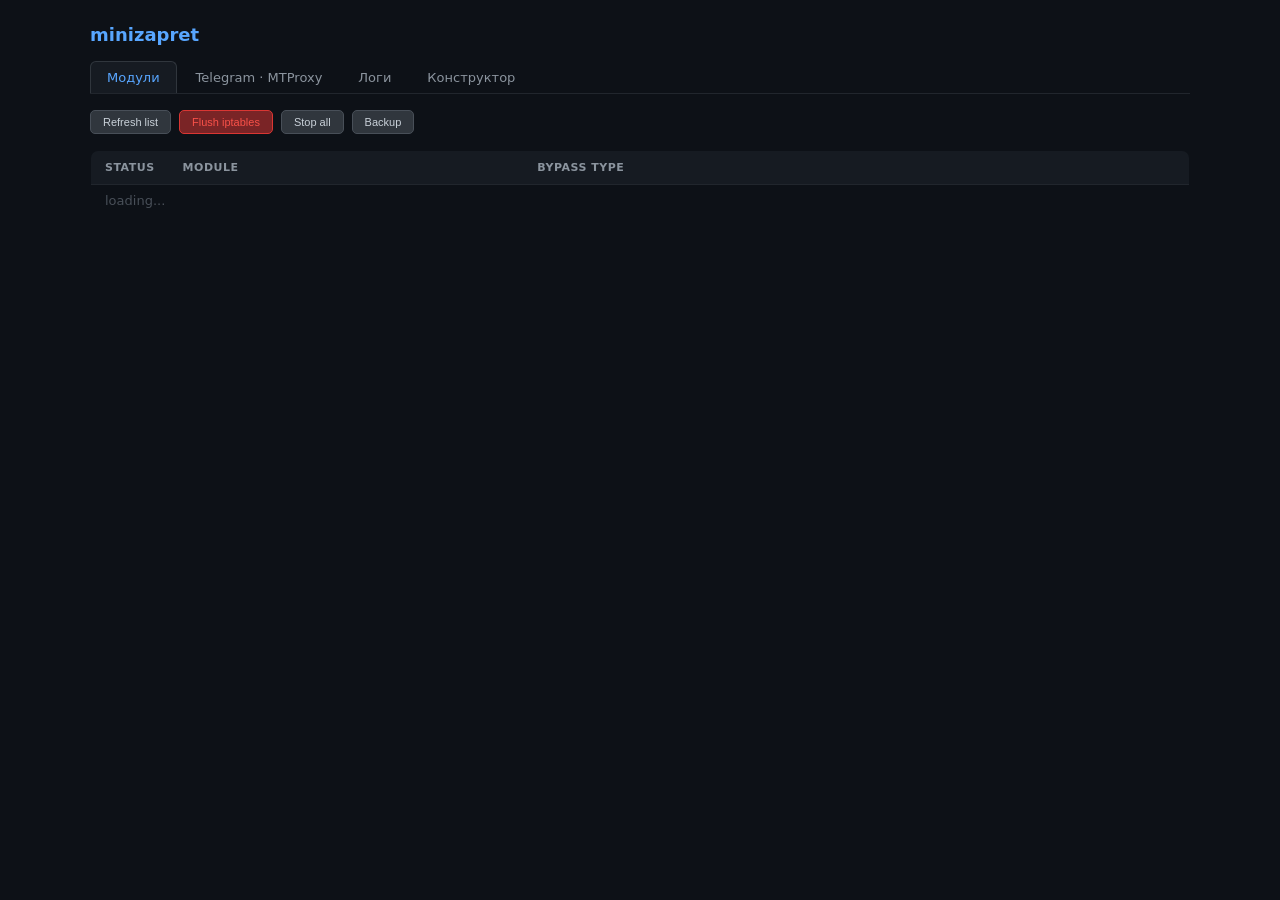
==== webui/static/index.html @ e1f6a691 "Raise-My-Freedom: DNS/TLS bypass с модульной системой Ядро на C, модули — shared-библиотеки .xo, веб" ====
<!DOCTYPE html>
<html lang="ru">
<head>
<meta charset="UTF-8">
<meta name="viewport" content="width=device-width, initial-scale=1.0">
<title>minizapret</title>
<style>
*{margin:0;padding:0;box-sizing:border-box}
body{font-family:'Segoe UI',system-ui,sans-serif;background:#0d1117;color:#c9d1d9;min-height:100vh;display:flex;justify-content:center;padding:24px}
.container{max-width:1100px;width:100%}
h1{font-size:18px;font-weight:600;margin-bottom:16px;color:#58a6ff}
.tabs{display:flex;gap:2px;border-bottom:1px solid #21262d;margin-bottom:16px}
.tab{padding:8px 16px;font-size:13px;color:#8b949e;cursor:pointer;border:1px solid transparent;border-bottom:none;border-radius:6px 6px 0 0;background:transparent}
.tab:hover{color:#c9d1d9}
.tab.on{color:#58a6ff;background:#161b22;border-color:#30363d}
.tabpage{display:none}.tabpage.on{display:block}
table{width:100%;border-collapse:collapse;margin-bottom:16px;border:1px solid #21262d;border-radius:8px;overflow:hidden}
th{text-align:left;font-size:11px;text-transform:uppercase;letter-spacing:.5px;color:#8b949e;padding:10px 14px;background:#161b22;border-bottom:1px solid #21262d}
td{padding:8px 14px;border-bottom:1px solid #21262d;font-size:13px;vertical-align:middle}
tr:last-child td{border-bottom:none}
tr:hover{background:#161b2288}
.dot{width:10px;height:10px;border-radius:50%;display:inline-block}
.dot.on{background:#3fb950;box-shadow:0 0 6px #3fb95066}
.dot.off{background:#484f58}
.btn{padding:5px 12px;border:none;border-radius:5px;font-size:11px;font-weight:500;cursor:pointer;transition:all .15s;white-space:nowrap}
.btn-go{background:#238636;color:#fff}.btn-go:hover{background:#2ea043}
.btn-stop{background:#da3633;color:#fff}.btn-stop:hover{background:#f85149}
.btn-rebuild{background:#1f6feb;color:#fff}.btn-rebuild:hover{background:#388bfd}
.btn-dim{background:#30363d;color:#c9d1d9;border:1px solid #484f58}.btn-dim:hover{background:#484f58}
.btn-danger{background:#da363388;color:#f85149;border:1px solid #da3633}.btn-danger:hover{background:#da3633;color:#fff}
.btn-ghost{background:transparent;color:#8b949e;border:1px solid #30363d;font-size:10px;padding:3px 8px}.btn-ghost:hover{background:#30363d}
.bypass-tag{font-size:10px;padding:2px 8px;border-radius:10px;background:#1f6feb22;color:#58a6ff;border:1px solid #1f6feb44}
.panel{background:#161b22;border:1px solid #30363d;border-radius:8px;overflow:hidden;margin-bottom:16px}
.panel-hdr{padding:8px 14px;font-size:12px;font-weight:600;border-bottom:1px solid #21262d;display:flex;justify-content:space-between;align-items:center;color:#8b949e}
.log-box{height:calc(100vh - 260px);min-height:300px;overflow-y:auto;font-family:'Cascadia Code','Fira Code',monospace;font-size:11px;line-height:1.6;padding:10px 14px;white-space:pre-wrap;word-break:break-all}
.log-box::-webkit-scrollbar{width:5px}
.log-box::-webkit-scrollbar-track{background:#161b22}
.log-box::-webkit-scrollbar-thumb{background:#30363d;border-radius:3px}
.toast{position:fixed;bottom:20px;right:20px;padding:8px 14px;border-radius:5px;font-size:12px;color:#fff;opacity:0;transition:opacity .3s;z-index:99}
.toast.show{opacity:1}.toast.ok{background:#238636}.toast.err{background:#da3633}
.toolbar{display:flex;gap:8px;margin-bottom:16px;justify-content:space-between;align-items:center;flex-wrap:wrap}
.toolbar-r{display:flex;gap:8px;flex-wrap:wrap;align-items:center}
.actions{display:flex;gap:4px}
.form{display:grid;grid-template-columns:200px 1fr;gap:12px 16px;align-items:center;padding:16px}
label{font-size:12px;color:#8b949e}
input[type=text],input[type=number],input[type=password],select{background:#0d1117;border:1px solid #30363d;color:#c9d1d9;padding:6px 10px;border-radius:5px;font-size:12px;width:100%;font-family:inherit}
input:focus,select:focus{outline:none;border-color:#1f6feb}
.hint{font-size:11px;color:#484f58;margin-top:4px;line-height:1.5}
.checkrow{display:flex;gap:16px;align-items:center}
.chk{display:flex;align-items:center;gap:6px;font-size:12px;color:#c9d1d9;cursor:pointer}
.statusline{font-size:12px;color:#8b949e;padding:10px 16px;border-top:1px solid #21262d}
.filterbar{display:flex;gap:8px;align-items:center;flex-wrap:wrap}
.filterbar select,.filterbar input{width:auto;min-width:150px}
.count{font-size:11px;color:#484f58;margin-left:auto}
code{background:#0d1117;border:1px solid #21262d;padding:1px 5px;border-radius:3px;font-size:11px}
.fld{display:flex;flex-direction:column;gap:4px;font-size:12px;color:#8b949e}
.fld>span{color:#8b949e}
.fld input,.fld select{padding:7px 9px;font-size:13px}
.dg{border-left:3px solid #30363d;padding:7px 10px;margin-bottom:6px;background:#0d1117;border-radius:0 5px 5px 0;font-size:13px}
.dg .step{color:#484f58;font-size:11px;margin-left:6px}
.dg .hint{color:#d29922;margin-top:4px;font-size:12px}
.dg.ok{border-color:#238636}.dg.ok .msg{color:#7ee787}
.dg.warn{border-color:#9e6a03}.dg.warn .msg{color:#e3b341}
.dg.error{border-color:#da3633}.dg.error .msg{color:#ff7b72}
</style>
</head>
<body>
<div class="container">
<h1>minizapret</h1>

<div class="tabs">
  <div class="tab on" data-tab="modules" onclick="switchTab('modules')">Модули</div>
  <div class="tab" data-tab="telegram" onclick="switchTab('telegram')">Telegram · MTProxy</div>
  <div class="tab" data-tab="logs" onclick="switchTab('logs')">Логи</div>
  <div class="tab" data-tab="ctor" onclick="switchTab('ctor')">Конструктор</div>
</div>

<!-- ══════════ Модули ══════════ -->
<div class="tabpage on" id="page-modules">
  <div class="toolbar">
    <div class="toolbar-r">
      <button class="btn btn-dim" onclick="loadPlugins()">Refresh list</button>
      <button class="btn btn-danger" onclick="flushIptables()">Flush iptables</button>
      <button class="btn btn-dim" onclick="stopAll()">Stop all</button>
      <button class="btn btn-dim" onclick="loadBackup()">Backup</button>
    </div>
  </div>
  <table>
    <thead><tr><th style="width:36px">Status</th><th>Module</th><th>Bypass type</th><th style="width:180px"></th></tr></thead>
    <tbody id="rows"><tr><td colspan="4" style="color:#484f58">loading...</td></tr></tbody>
  </table>
</div>

<!-- ══════════ Telegram / MTProxy ══════════ -->
<div class="tabpage" id="page-telegram">
  <div class="panel">
    <div class="panel-hdr"><span>MTProxy — отдельный прокси Telegram</span><span id="tgState" style="color:#484f58">—</span></div>
    <div class="form">
      <label>Секрет (32 hex)</label>
      <div>
        <div style="display:flex;gap:8px;align-items:center">
          <input type="text" id="tgSecret" placeholder="00000000000000000000000000000000" spellcheck="false" style="flex:1">
          <button class="btn btn-dim" onclick="genTgSecret()" title="Сгенерировать 16 случайных байт">Обновить</button>
          <button class="btn btn-go" onclick="saveTelegram(1)">Применить</button>
        </div>
        <div class="hint">Этот же секрет вводится в Telegram: Settings → Advanced → Connection type → Use custom proxy. В приложении: <code>1443</code> и адрес вашего сервера.</div>
      </div>

      <label>Порт прослушивания</label>
      <div><input type="number" id="tgPort" value="1443" min="1024" max="65535"></div>

      <label>Пул соединений</label>
      <div class="checkrow">
        <label class="chk"><input type="checkbox" id="tgIpv6" checked> x6 (6 соединений)</label>
        <label class="chk"><input type="checkbox" id="tgX4" checked> x4 (4 соединения)</label>
        <span class="hint" style="margin:0">приоритет IPv6 к ДЦ Telegram</span>
      </div>

      <label>Режим</label>
      <div class="checkrow">
        <label class="chk"><input type="checkbox" id="tgTls" checked> fake-TLS</label>
        <span class="hint" style="margin:0">выключите, если клиент не заходит</span>
      </div>

      <label></label>
      <div>
        <button class="btn btn-go" onclick="saveTelegram(1)">Сохранить и перезапустить</button>
        <button class="btn btn-dim" onclick="saveTelegram(0)">Только сохранить</button>
      </div>
    </div>
    <div class="statusline" id="tgStatus">—</div>
  </div>

  <div class="panel">
    <div class="panel-hdr"><span>Как подключить</span></div>
    <div class="form">
      <label>Веб-версия</label>
      <div class="hint" style="font-size:12px;color:#c9d1d9">
        Откройте <code>https://web.telegram.org/</code> в браузере, войдите и в настройках
        укажите SOCKS5: хост = адрес этой машины, порт = <b>1443</b>.
        Либо в приложении: Advanced → Connection type → «Use custom proxy» → SOCKS5, порт 1443.
        <br><br>Порт и адрес впишите те, что реально открыты наружу: если вы за NAT,
        проброс нужно сделать на роутере (TCP 1443).
      </div>
    </div>
  </div>
</div>

<!-- ══════════ Логи ══════════ -->
<div class="tabpage" id="page-logs">
  <div class="toolbar">
    <div class="filterbar">
      <select id="logTag" onchange="loadLogs()"><option value="">Все сервисы</option></select>
      <input type="text" id="logQ" placeholder="поиск по тексту..." oninput="debouncedLoadLogs()" style="min-width:220px">
      <input type="number" id="logLimit" placeholder="лимит" value="300" style="width:90px" oninput="debouncedLoadLogs()">
      <label class="chk"><input type="checkbox" id="logAuto" checked onchange="scheduleRefresh()"> авто</label>
      <button class="btn btn-dim" onclick="loadLogs()">Обновить</button>
      <button class="btn btn-ghost" onclick="clearLogBox()">Очистить вид</button>
      <span class="count" id="logCount">—</span>
    </div>
  </div>
  <div class="panel">
    <div class="panel-hdr"><span>Журнал</span><span id="logMeta" style="color:#484f58"></span></div>
    <div class="log-box" id="logBox">Загрузка...</div>
  </div>
</div>

<div class="tabpage" id="page-ctor">
  <div class="panel">
    <div class="panel-hdr"><span>Новый модуль</span><span style="color:#484f58">всё настраивается здесь, без правки кода</span></div>
    <div style="padding:14px">
      <div style="display:grid;grid-template-columns:1fr 1fr;gap:12px">
        <label class="fld"><span>Имя модуля</span><input id="cName" value="mysite" placeholder="mysite"></label>
        <label class="fld"><span>Цепочка iptables</span><input id="cChain" value="MYSITE" placeholder="MY_SITE"></label>
      </div>
      <label class="fld" style="margin-top:12px"><span>Домены (через запятую)</span><input id="cDomains" value="discord.com,discord.gg" placeholder="example.com"></label>

      <div style="display:grid;grid-template-columns:repeat(3,1fr);gap:12px;margin-top:12px">
        <label class="fld"><span>Режим</span><select id="cMode" onchange="ctorSyncMode()">
          <option value="0">DNS-пиннинг</option>
          <option value="1" selected>Релей + SNI-разрез</option>
          <option value="2">MTProto</option>
        </select></label>
        <label class="fld"><span>DNS-порт</span><input id="cDnsPort" type="number" value="1053"></label>
        <label class="fld"><span>Порт релея</span><input id="cRelayPort" type="number" value="18443"></label>
      </div>

      <div id="ctorFrag" style="display:grid;grid-template-columns:repeat(3,1fr);gap:12px;margin-top:12px">
        <label class="fld"><span>Первый сегмент, Б</span><input id="cFrag" type="number" value="20"></label>
        <label class="fld"><span>Пауза, мс</span><input id="cDelay" type="number" value="30"></label>
        <label class="fld"><span>Метка iptables</span><input id="cMark" type="number" value="20100"></label>
      </div>

      <div style="display:grid;grid-template-columns:1fr 1fr;gap:12px;margin-top:12px">
        <label class="fld"><span>Основной DNS</span><input id="cPrimary" value="1.1.1.1"></label>
        <label class="fld"><span>Запасной DNS</span><input id="cFallback" value="8.8.8.8"></label>
      </div>

      <div style="margin-top:14px;display:flex;gap:8px;align-items:center">
        <button class="btn" onclick="ctorCheck()">Проверить</button>
        <button class="btn btn-ghost" onclick="ctorSave()">Сохранить и запустить</button>
        <span class="count" id="ctorSummary">—</span>
      </div>
    </div>
  </div>

  <div class="panel">
    <div class="panel-hdr"><span>Результат проверки</span><span id="ctorMeta" style="color:#484f58"></span></div>
    <div id="ctorOut" class="log-box" style="max-height:420px">Нажмите «Проверить» — покажу, на каком шаге модуль ломается и что исправить.</div>
  </div>

  <div class="panel">
    <div class="panel-hdr"><span>Сохранённые модули</span></div>
    <div id="ctorList" style="padding:12px;color:#8b949e;font-size:13px">загрузка...</div>
    <div style="padding:0 12px 12px;color:#484f58;font-size:12px">нажмите на модуль, чтобы загрузить его настройки в форму</div>
  </div>
</div>

</div>
<div class="toast" id="toast"></div>

<script>
const BYPASS = {
  discord:'SNI-split relay + DNS pinning',vrchat:'DNS pinning + iptables DNAT',
  telegram:'MTProxy (SNI-fake-TLS)',x:'SNI-split relay + DoH/DNS pinning',
  github:'DoH-резолв против подмены DNS',
  google:'DNS bypass',twitch:'',spotify:'',steam:'',
  epicgames:'',roblox:'',soundcloud:'',speedtestbyookla:'',
  electronicarts:'',battlenet:'',activision:'',cloudflaredns:'',
  custom:'модуль из конструктора'
};
};
const NAMES = {x:'X',roblox:'Roblox',soundcloud:'SoundCloud',cloudflaredns:'Cloudflare DNS',telegram:'Telegram',custom:'Конструктор'};

let allPlugins=[], statusData={proxy:false,plugins:[]};
let activeTab='modules', logTimer=null, lastLogSig='';


function ctorSpec(){
  return {
    name: document.getElementById('cName').value.trim(),
    chain: document.getElementById('cChain').value.trim(),
    domains: document.getElementById('cDomains').value.split(',').map(s=>s.trim()).filter(Boolean),
    mode: parseInt(document.getElementById('cMode').value,10),
    dns_port: parseInt(document.getElementById('cDnsPort').value,10)||0,
    relay_port: parseInt(document.getElementById('cRelayPort').value,10)||0,
    mark: parseInt(document.getElementById('cMark').value,10)||0,
    primary_dns: document.getElementById('cPrimary').value.trim(),
    fallback_dns: document.getElementById('cFallback').value.trim(),
    frag_first_seg: parseInt(document.getElementById('cFrag').value,10)||20,
    frag_delay_ms: parseInt(document.getElementById('cDelay').value,10)||30
  };
}
function ctorSyncMode(){
  const m=parseInt(document.getElementById('cMode').value,10);
  document.getElementById('ctorFrag').style.display=(m===1)?'grid':'none';
}
function ctorRender(d){
  const out=document.getElementById('ctorOut');
  const box=d.diags||[];
  if(!box.length){out.textContent='нет результатов';return}
  out.innerHTML=box.map(x=>
    '<div class="dg '+x.level+'"><span class="msg">'+x.msg+'</span><span class="step">['+x.step+']</span>'+
    (x.hint?'<div class="hint">\u2192 '+x.hint+'</div>':'')+'</div>').join('');
  document.getElementById('ctorSummary').textContent=d.summary||'';
  document.getElementById('ctorMeta').textContent=d.ok?'прошёл':'есть ошибки';
}
function ctorCheck(){
  const out=document.getElementById('ctorOut');
  out.textContent='проверяю...';
  fetch('/api/constructor/validate',{method:'POST',body:JSON.stringify(ctorSpec())})
    .then(r=>r.json()).then(ctorRender)
    .catch(e=>{out.textContent='ошибка запроса: '+e});
}
function ctorSave(){
  const out=document.getElementById('ctorOut');
  out.textContent='проверяю и сохраняю...';
  fetch('/api/constructor/save',{method:'POST',body:JSON.stringify(ctorSpec())})
    .then(r=>r.json()).then(d=>{
      if(d.saved){
        ctorRender(d.check);
        ctorLoadList();
        fetch('/api/start?plugin=custom')
          .then(r=>r.json())
          .then(x=>{const ok=x&&x.ok!==false;toast(ok?'модуль '+d.saved.name+' сохранён и запущен':'сохранён, но запуск не удался',ok)})
          .catch(()=>toast('сохранён, запуск недоступен',false));
      }
      else{ctorRender(d);toast('не сохранено — есть ошибки',false)}
    }).catch(e=>{out.textContent='ошибка запроса: '+e});
}
function ctorLoad(name){
  fetch('/api/constructor/load?name='+encodeURIComponent(name)).then(r=>r.json()).then(d=>{
    document.getElementById('cName').value=d.name||name;
    document.getElementById('cChain').value=d.chain||'';
    document.getElementById('cDomains').value=(d.domains||[]).join(',');
    document.getElementById('cMode').value=String(d.mode||0);
    document.getElementById('cDnsPort').value=d.dns_port||1053;
    document.getElementById('cRelayPort').value=d.relay_port||18443;
    document.getElementById('cMark').value=d.mark||20100;
    document.getElementById('cPrimary').value=d.primary_dns||'1.1.1.1';
    document.getElementById('cFallback').value=d.fallback_dns||'8.8.8.8';
    document.getElementById('cFrag').value=d.frag_first_seg||20;
    document.getElementById('cDelay').value=d.frag_delay_ms||30;
    ctorSyncMode();
    toast('модуль '+name+' загружен в форму',true);
  }).catch(()=>toast('не удалось загрузить',false));
}
function ctorLoadList(){
  fetch('/api/constructor/list').then(r=>r.json()).then(d=>{
    const el=document.getElementById('ctorList');
    if(!(d.modules||[]).length){el.textContent='пока пусто — сохраните первый модуль';return}
    el.innerHTML=d.modules.map(m=>'<span onclick="ctorLoad(&quot;'+m.name+'&quot;)" style="display:inline-block;padding:4px 9px;margin:0 6px 6px 0;background:#161b22;border:1px solid #30363d;border-radius:5px;cursor:pointer">'+m.name+'</span>').join('');
  }).catch(()=>{});
}

function switchTab(name){
  activeTab=name;
  document.querySelectorAll('.tab').forEach(t=>t.classList.toggle('on',t.dataset.tab===name));
  document.querySelectorAll('.tabpage').forEach(p=>p.classList.toggle('on',p.id==='page-'+name));
  if(name==='ctor'){ctorSyncMode();ctorLoadList()}
  if(name==='logs'){loadLogTags();loadLogs();}
  if(name==='telegram') loadTelegram();
}

function toast(m,ok){const t=document.getElementById('toast');t.textContent=m;t.className='toast show '+(ok?'ok':'err');setTimeout(()=>t.className='toast',2500)}
function isRunning(name){return statusData.plugins.some(p=>p.name===name&&p.active)}

function renderTable(){
  const tbody=document.getElementById('rows');
  tbody.innerHTML='';
  if(!allPlugins.length){tbody.innerHTML='<tr><td colspan="4" style="color:#484f58">no plugins</td></tr>';return;}
  allPlugins.forEach(p=>{
    const running=isRunning(p);
    const type=BYPASS[p]||'DNS bypass';
    const tr=document.createElement('tr');
    tr.innerHTML=
      '<td><span class="dot '+(running?'on':'off')+'"></span></td>'+
      '<td>'+(NAMES[p]||p)+'</td>'+
      '<td><span class="bypass-tag">'+type+'</span></td>'+
      '<td><div class="actions">'+
      (running?'<button class="btn btn-stop" onclick="doStop(\''+p+'\')">Stop</button>'
              :'<button class="btn btn-go" onclick="doStart(\''+p+'\')">Start</button>')+
      '<button class="btn btn-rebuild" onclick="doRebuild(\''+p+'\')" title="Rebuild">R</button>'+
      '</div></td>';
    tbody.appendChild(tr);
  });
}

async function api(path,opt){
  try{const r=await fetch('/api/'+path,opt);return await r.json()}catch(e){return{ok:false,error:e.message}}
}

async function loadPlugins(){const r=await api('plugins');allPlugins=Array.isArray(r)?r:[];renderTable()}
async function loadStatus(){const r=await api('status');statusData=r&&r.plugins?r:{proxy:false,plugins:[]};renderTable()}

/* ─────────── Логи с фильтрами ─────────── */
async function loadLogTags(){
  const r=await api('logs/tags');
  const sel=document.getElementById('logTag');
  const cur=sel.value;
  sel.innerHTML='<option value="">Все сервисы</option>';
  (r.tags||[]).forEach(t=>{
    const o=document.createElement('option');o.value=t;o.textContent=t;sel.appendChild(o);
  });
  sel.value=cur;
}
function logQuery(){
  const p=new URLSearchParams();
  const tag=document.getElementById('logTag').value;
  const q=document.getElementById('logQ').value.trim();
  const lim=document.getElementById('logLimit').value.trim();
  if(tag)p.set('tag',tag);
  if(q)p.set('q',q);
  if(lim)p.set('limit',lim);
  const s=p.toString();
  return s?('?'+s):'';
}
async function loadLogs(){
  const b=document.getElementById('logBox');
  const r=await api('logs'+logQuery());
  const logs=Array.isArray(r)?r:[];
  const sig=logs.join('\n');
  if(sig===lastLogSig)return;
  lastLogSig=sig;
  if(!logs.length){b.innerHTML='<span style="color:#484f58">нет записей по фильтру</span>';}
  else b.textContent=logs.join('\n');
  b.scrollTop=b.scrollHeight;
  document.getElementById('logCount').textContent=logs.length+' записей';
  const tag=document.getElementById('logTag').value,q=document.getElementById('logQ').value;
  document.getElementById('logMeta').textContent=(tag?('сервис: '+tag+' · '):'')+(q?('поиск: '+q+' · '):'');
}
function clearLogBox(){document.getElementById('logBox').textContent='';lastLogSig='';document.getElementById('logCount').textContent='0 записей'}
let debTimer=null;
function debouncedLoadLogs(){clearTimeout(debTimer);debTimer=setTimeout(loadLogs,350)}

/* ─────────── Telegram ─────────── */
async function loadTelegram(){
  const r=await api('telegram');
  if(r&&r.port){
    document.getElementById('tgPort').value=r.port;
    document.getElementById('tgIpv6').checked=!!r.prefer_ipv6;
    document.getElementById('tgX4').checked=true;
    document.getElementById('tgTls').checked=!!r.fake_tls;
    document.getElementById('tgSecret').placeholder='(текущий: '+r.secret+', длина '+r.secret_len+')';
    document.getElementById('tgStatus').textContent='текущий порт: '+r.port+' · секрет: '+r.secret+' · fake-TLS: '+(r.fake_tls?'вкл':'выкл');
  }
  document.getElementById('tgState').textContent=isRunning('telegram')?'работает':'остановлен';
  document.getElementById('tgState').style.color=isRunning('telegram')?'#3fb950':'#484f58';
}
function genTgSecret(){
  const b=new Uint8Array(16);
  crypto.getRandomValues(b);
  const hex=Array.from(b,x=>x.toString(16).padStart(2,'0')).join('');
  document.getElementById('tgSecret').value=hex;
  toast('Новый секрет сгенерирован. Нажмите «Применить».',true);
}
async function saveTelegram(restart){
  const secret=document.getElementById('tgSecret').value.trim();
  const port=document.getElementById('tgPort').value;
  const v6=document.getElementById('tgIpv6').checked?1:0;
  const tls=document.getElementById('tgTls').checked?1:0;
  let url='telegram?port='+encodeURIComponent(port)+'&prefer_ipv6='+v6+'&fake_tls='+tls+'&start='+(restart?1:0);
  if(secret)url+='&secret='+encodeURIComponent(secret);
  const r=await api(url,{method:'POST'});
  if(r.ok){toast(restart?'Настройки сохранены, прокси перезапущен':'Настройки сохранены',true);setTimeout(()=>{loadTelegram();loadLogs()},600);}
  else toast(r.error||'ошибка',false);
}

/* ─────────── модули ─────────── */
async function doStart(p){
  const r=await api('start?plugin='+encodeURIComponent(p));
  if(r.ok)toast(p+': started',true);else toast(r.error||'failed',false);
  setTimeout(()=>{loadStatus();loadLogs()},700);
}
async function doStop(p){await api('stop?plugin='+encodeURIComponent(p));toast(p+': stopped',true);setTimeout(()=>{loadStatus();loadStatus()},400)}
async function stopAll(){await api('stopall');toast('All stopped',true);statusData={proxy:false,plugins:[]};renderTable();setTimeout(loadStatus,600)}
async function doRebuild(p){toast('Rebuilding '+p+'...',true);const r=await api('rebuild?plugin='+encodeURIComponent(p));toast(p+': '+(r.ok?'rebuilt':'fail'),r.ok);setTimeout(()=>{loadLogs();loadStatus()},700)}
async function flushIptables(){await api('flush');toast('iptables nat flushed',true);setTimeout(()=>{loadLogs();loadLogTags()},500)}
async function loadBackup(){const r=await api('backup');toast(r.ok?'Backup created':'Backup failed',r.ok)}

/* ─────────── автообновление ─────────── */
function scheduleRefresh(){
  clearInterval(logTimer);
  if(document.getElementById('logAuto').checked){
    logTimer=setInterval(()=>{
      loadStatus();
      if(activeTab==='logs'){loadLogs();}
    },8000);
  }
}

loadPlugins();loadStatus();loadLogTags();scheduleRefresh();
</script>
</body>
</html>
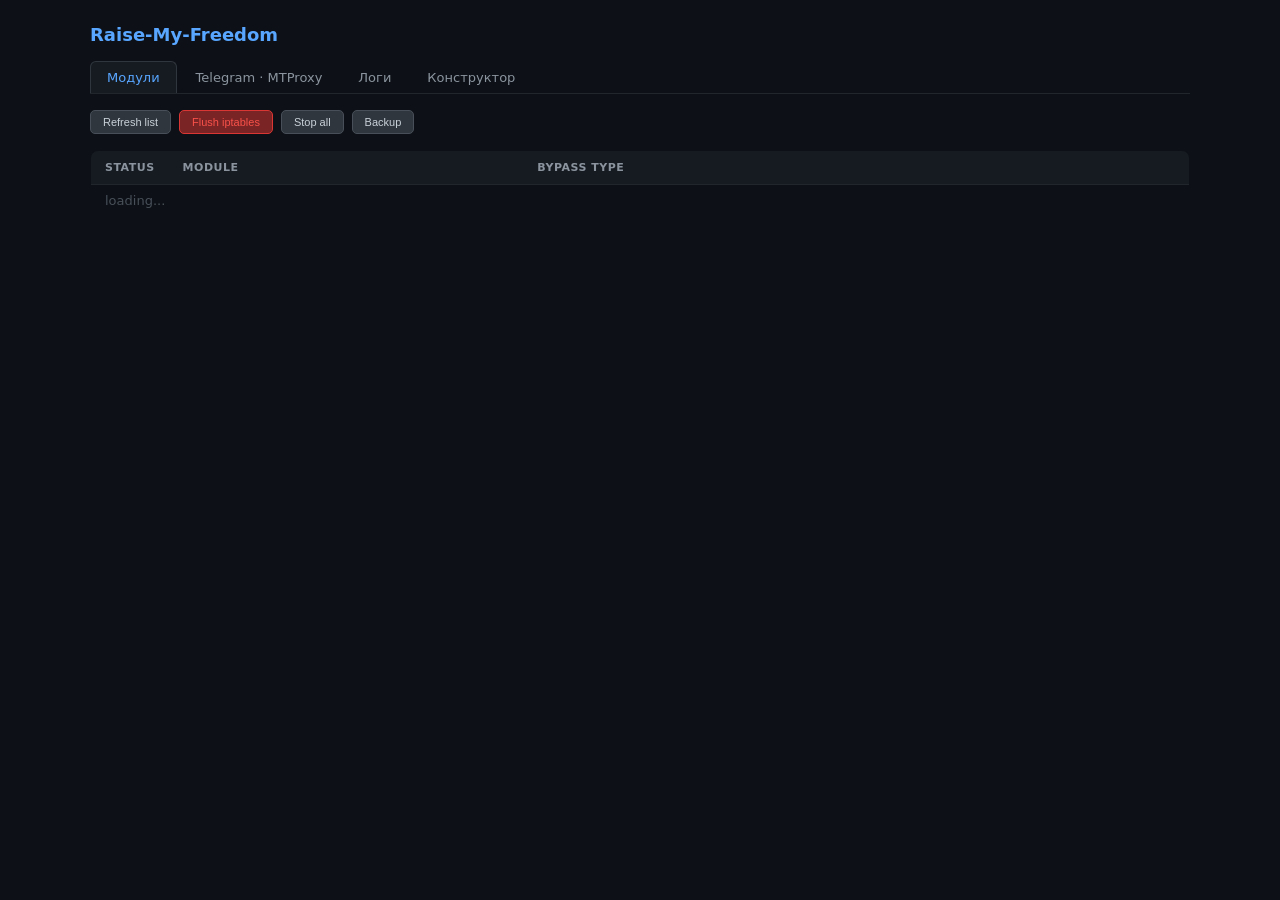
==== commit 2f14bb38: "Полное переименование: minizapret -> Raise-My-Freedom Бинарники: minizapret -> rmf, minizapret-web -" ====
--- a/webui/static/index.html
+++ b/webui/static/index.html
@@ -3,7 +3,7 @@
 <head>
 <meta charset="UTF-8">
 <meta name="viewport" content="width=device-width, initial-scale=1.0">
-<title>minizapret</title>
+<title>Raise-My-Freedom</title>
 <style>
 *{margin:0;padding:0;box-sizing:border-box}
 body{font-family:'Segoe UI',system-ui,sans-serif;background:#0d1117;color:#c9d1d9;min-height:100vh;display:flex;justify-content:center;padding:24px}
@@ -66,7 +66,7 @@
 </head>
 <body>
 <div class="container">
-<h1>minizapret</h1>
+<h1>Raise-My-Freedom</h1>
 
 <div class="tabs">
   <div class="tab on" data-tab="modules" onclick="switchTab('modules')">Модули</div>
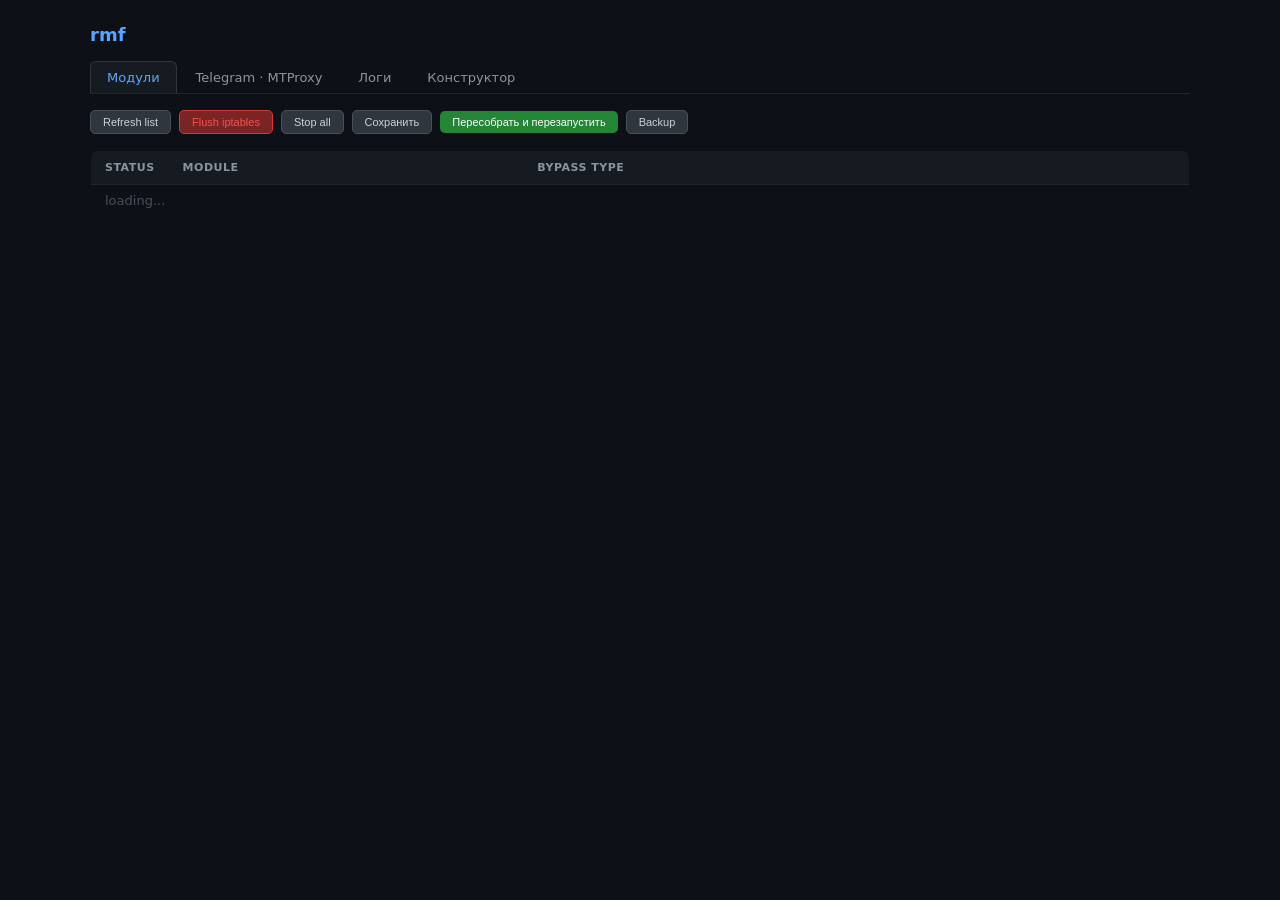
==== commit 8ba7931a: "Перенос ядра, слоя netfilter и проверенных модулей из приватной копии Перехват трафика вынесен в отд" ====
--- a/webui/static/index.html
+++ b/webui/static/index.html
@@ -3,7 +3,7 @@
 <head>
 <meta charset="UTF-8">
 <meta name="viewport" content="width=device-width, initial-scale=1.0">
-<title>Raise-My-Freedom</title>
+<title>rmf</title>
 <style>
 *{margin:0;padding:0;box-sizing:border-box}
 body{font-family:'Segoe UI',system-ui,sans-serif;background:#0d1117;color:#c9d1d9;min-height:100vh;display:flex;justify-content:center;padding:24px}
@@ -66,7 +66,7 @@
 </head>
 <body>
 <div class="container">
-<h1>Raise-My-Freedom</h1>
+<h1>rmf</h1>
 
 <div class="tabs">
   <div class="tab on" data-tab="modules" onclick="switchTab('modules')">Модули</div>
@@ -82,6 +82,8 @@
       <button class="btn btn-dim" onclick="loadPlugins()">Refresh list</button>
       <button class="btn btn-danger" onclick="flushIptables()">Flush iptables</button>
       <button class="btn btn-dim" onclick="stopAll()">Stop all</button>
+      <button class="btn btn-dim" onclick="doSave()" title="Снимок состояния в cache/save">Сохранить</button>
+      <button class="btn btn-go" onclick="restartAll()" title="Остановить всё, пересобрать проект и запустить заново">Пересобрать и перезапустить</button>
       <button class="btn btn-dim" onclick="loadBackup()">Backup</button>
     </div>
   </div>
@@ -99,7 +101,7 @@
       <label>Секрет (32 hex)</label>
       <div>
         <div style="display:flex;gap:8px;align-items:center">
-          <input type="text" id="tgSecret" placeholder="00000000000000000000000000000000" spellcheck="false" style="flex:1">
+          <input type="text" id="tgSecret" placeholder="00112233445566778899aabbccddeeff" spellcheck="false" style="flex:1">
           <button class="btn btn-dim" onclick="genTgSecret()" title="Сгенерировать 16 случайных байт">Обновить</button>
           <button class="btn btn-go" onclick="saveTelegram(1)">Применить</button>
         </div>
@@ -117,10 +119,12 @@
       </div>
 
       <label>Режим</label>
-      <div class="checkrow">
-        <label class="chk"><input type="checkbox" id="tgTls" checked> fake-TLS</label>
-        <span class="hint" style="margin:0">выключите, если клиент не заходит</span>
-      </div>
+       <div class="checkrow">
+         <label class="chk"><input type="checkbox" id="tgTls" checked> fake-TLS</label>
+         <label class="chk"><input type="checkbox" id="tgWs" checked> WebSocket</label>
+         <span class="hint" style="margin:0">WS через kws*.web.telegram.org, иначе TCP к ДЦ</span>
+       </div>
+
 
       <label></label>
       <div>
@@ -222,15 +226,13 @@
 <script>
 const BYPASS = {
   discord:'SNI-split relay + DNS pinning',vrchat:'DNS pinning + iptables DNAT',
-  telegram:'MTProxy (SNI-fake-TLS)',x:'SNI-split relay + DoH/DNS pinning',
+  telegram:'MTProxy (WebSocket + SNI-fake-TLS)',x:'SNI-split relay + DoH/DNS pinning',
   github:'DoH-резолв против подмены DNS',
-  google:'DNS bypass',twitch:'',spotify:'',steam:'',
-  epicgames:'',roblox:'',soundcloud:'',speedtestbyookla:'',
-  electronicarts:'',battlenet:'',activision:'',cloudflaredns:'',
-  custom:'модуль из конструктора'
-};
-};
-const NAMES = {x:'X',roblox:'Roblox',soundcloud:'SoundCloud',cloudflaredns:'Cloudflare DNS',telegram:'Telegram',custom:'Конструктор'};
+  google:'DNS bypass',
+  twitch:'',spotify:'',
+  steam:'',epicgames:'',roblox:'',cloudflaredns:'',
+  battlenet:'',activision:'',telegram:'',discord:'',github:'',vrchat:''
+
 
 let allPlugins=[], statusData={proxy:false,plugins:[]};
 let activeTab='modules', logTimer=null, lastLogSig='';
@@ -322,7 +324,10 @@
   if(name==='telegram') loadTelegram();
 }
 
-function toast(m,ok){const t=document.getElementById('toast');t.textContent=m;t.className='toast show '+(ok?'ok':'err');setTimeout(()=>t.className='toast',2500)}
+window.addEventListener('error',e=>console.error('[rmf] необработанная ошибка:',e.message,e.filename+':'+e.lineno));
+window.addEventListener('unhandledrejection',e=>console.error('[rmf] необработанный отказ промиса:',e.reason));
+
+function toast(m,ok){const t=document.getElementById('toast');t.textContent=m;t.className='toast show '+(ok?'ok':'err');setTimeout(()=>t.className='toast',ok?2500:7000)}
 function isRunning(name){return statusData.plugins.some(p=>p.name===name&&p.active)}
 
 function renderTable(){
@@ -346,12 +351,23 @@
   });
 }
 
+function rmfErr(where,detail){
+  console.error('[rmf] '+where+': '+detail);
+  return detail;
+}
 async function api(path,opt){
-  try{const r=await fetch('/api/'+path,opt);return await r.json()}catch(e){return{ok:false,error:e.message}}
-}
-
-async function loadPlugins(){const r=await api('plugins');allPlugins=Array.isArray(r)?r:[];renderTable()}
-async function loadStatus(){const r=await api('status');statusData=r&&r.plugins?r:{proxy:false,plugins:[]};renderTable()}
+  let r;
+  try{r=await fetch('/api/'+path,opt)}
+  catch(e){return{ok:false,error:rmfErr(path+' — запрос не дошёл',e.message)}}
+  let d;
+  try{d=await r.json()}
+  catch(e){return{ok:false,error:rmfErr(path+' — ответ не JSON (HTTP '+r.status+')',e.message)}}
+  if(d&&d.ok===false)rmfErr(path,d.error||'без описания');
+  return d;
+}
+
+async function loadPlugins(){const r=await api('plugins');if(!Array.isArray(r))console.error('[rmf] /api/plugins вернул не список:',r);allPlugins=Array.isArray(r)?r:[];renderTable()}
+async function loadStatus(){const r=await api('status');if(!r||!r.plugins)console.error('[rmf] /api/status недоступен:',r);statusData=r&&r.plugins?r:{proxy:false,plugins:[]};renderTable()}
 
 /* ─────────── Логи с фильтрами ─────────── */
 async function loadLogTags(){
@@ -400,9 +416,11 @@
     document.getElementById('tgPort').value=r.port;
     document.getElementById('tgIpv6').checked=!!r.prefer_ipv6;
     document.getElementById('tgX4').checked=true;
-    document.getElementById('tgTls').checked=!!r.fake_tls;
-    document.getElementById('tgSecret').placeholder='(текущий: '+r.secret+', длина '+r.secret_len+')';
-    document.getElementById('tgStatus').textContent='текущий порт: '+r.port+' · секрет: '+r.secret+' · fake-TLS: '+(r.fake_tls?'вкл':'выкл');
+     document.getElementById('tgTls').checked=!!r.fake_tls;
+     document.getElementById('tgWs').checked=!!r.ws;
+     document.getElementById('tgSecret').placeholder='(текущий: '+r.secret+', длина '+r.secret_len+')';
+     document.getElementById('tgStatus').textContent='текущий порт: '+r.port+' · секрет: '+r.secret+' · fake-TLS: '+(r.fake_tls?'вкл':'выкл')+' · WS: '+(r.ws?'вкл':'выкл');
+
   }
   document.getElementById('tgState').textContent=isRunning('telegram')?'работает':'остановлен';
   document.getElementById('tgState').style.color=isRunning('telegram')?'#3fb950':'#484f58';
@@ -418,8 +436,10 @@
   const secret=document.getElementById('tgSecret').value.trim();
   const port=document.getElementById('tgPort').value;
   const v6=document.getElementById('tgIpv6').checked?1:0;
-  const tls=document.getElementById('tgTls').checked?1:0;
-  let url='telegram?port='+encodeURIComponent(port)+'&prefer_ipv6='+v6+'&fake_tls='+tls+'&start='+(restart?1:0);
+   const tls=document.getElementById('tgTls').checked?1:0;
+   const ws=document.getElementById('tgWs').checked?1:0;
+   let url='telegram?port='+encodeURIComponent(port)+'&prefer_ipv6='+v6+'&fake_tls='+tls+'&ws='+ws+'&start='+(restart?1:0);
+
   if(secret)url+='&secret='+encodeURIComponent(secret);
   const r=await api(url,{method:'POST'});
   if(r.ok){toast(restart?'Настройки сохранены, прокси перезапущен':'Настройки сохранены',true);setTimeout(()=>{loadTelegram();loadLogs()},600);}
@@ -429,14 +449,37 @@
 /* ─────────── модули ─────────── */
 async function doStart(p){
   const r=await api('start?plugin='+encodeURIComponent(p));
-  if(r.ok)toast(p+': started',true);else toast(r.error||'failed',false);
+  if(r.ok){console.info('[rmf] '+p+': запущен');toast(p+': started',true)}
+  else{console.error('[rmf] '+p+' не запустился —',r.error||'причина не сообщена');
+       toast(p+': '+String(r.error||'failed'),false)}
   setTimeout(()=>{loadStatus();loadLogs()},700);
 }
-async function doStop(p){await api('stop?plugin='+encodeURIComponent(p));toast(p+': stopped',true);setTimeout(()=>{loadStatus();loadStatus()},400)}
-async function stopAll(){await api('stopall');toast('All stopped',true);statusData={proxy:false,plugins:[]};renderTable();setTimeout(loadStatus,600)}
-async function doRebuild(p){toast('Rebuilding '+p+'...',true);const r=await api('rebuild?plugin='+encodeURIComponent(p));toast(p+': '+(r.ok?'rebuilt':'fail'),r.ok);setTimeout(()=>{loadLogs();loadStatus()},700)}
-async function flushIptables(){await api('flush');toast('iptables nat flushed',true);setTimeout(()=>{loadLogs();loadLogTags()},500)}
-async function loadBackup(){const r=await api('backup');toast(r.ok?'Backup created':'Backup failed',r.ok)}
+async function doStop(p){const r=await api('stop?plugin='+encodeURIComponent(p));if(r&&r.ok===false)console.error('[rmf] '+p+' не остановлен —',r.error);toast(p+': stopped',true);setTimeout(()=>{loadStatus();loadStatus()},400)}
+async function stopAll(){const r=await api('stopall');if(r&&r.ok===false)console.error('[rmf] stopall —',r.error);toast('All stopped',true);statusData={proxy:false,plugins:[]};renderTable();setTimeout(loadStatus,600)}
+async function doRebuild(p){toast('Rebuilding '+p+'...',true);const r=await api('rebuild?plugin='+encodeURIComponent(p));if(!r.ok)console.error('[rmf] пересборка '+p+' —',r.error);toast(p+': '+(r.ok?'rebuilt':(r.error||'fail')),r.ok);setTimeout(()=>{loadLogs();loadStatus()},700)}
+async function flushIptables(){const r=await api('flush');if(r&&r.ok===false)console.error('[rmf] flush —',r.error);toast('iptables nat flushed',true);setTimeout(()=>{loadLogs();loadLogTags()},500)}
+// Полный перезапуск: сервер сам выполнит «run.sh stop && run.sh start».
+// Веб уходит на несколько секунд, поэтому ждём его возврата опросом /api/status
+// и только потом перерисовываем страницу.
+async function restartAll(){
+  if(!confirm('Остановить всё, пересобрать проект и запустить заново?'))return;
+  toast('Перезапуск: стоп, сборка, старт...',true);
+  document.body.style.opacity='.45';
+  try{
+    const r=await api('restart?target=all',{method:'POST'});
+    if(r&&r.ok===false)console.error('[rmf] перезапуск —',r.error);
+  }catch(e){console.error('[rmf] перезапуск —',e.message)}
+  let tries=0;
+  const wait=setInterval(async()=>{
+    if(++tries>180){clearInterval(wait);document.body.style.opacity='';toast('Веб не вернулся, посмотри logs/web.log',false);return}
+    try{
+      const res=await fetch('/api/status');
+      if(res.ok){clearInterval(wait);location.reload()}
+    }catch(e){/* веб ещё не поднялся — ждём дальше */}
+  },1500);
+}
+async function doSave(){const r=await api('save',{method:'POST'});if(!r.ok)console.error('[rmf] сейв —',r.error);toast(r.ok?'Сейв в cache/save':(r.error||'сбой сейва'),r.ok)}
+async function loadBackup(){const r=await api('backup');if(!r.ok)console.error('[rmf] backup —',r.error);toast(r.ok?'Backup created':(r.error||'Backup failed'),r.ok)}
 
 /* ─────────── автообновление ─────────── */
 function scheduleRefresh(){
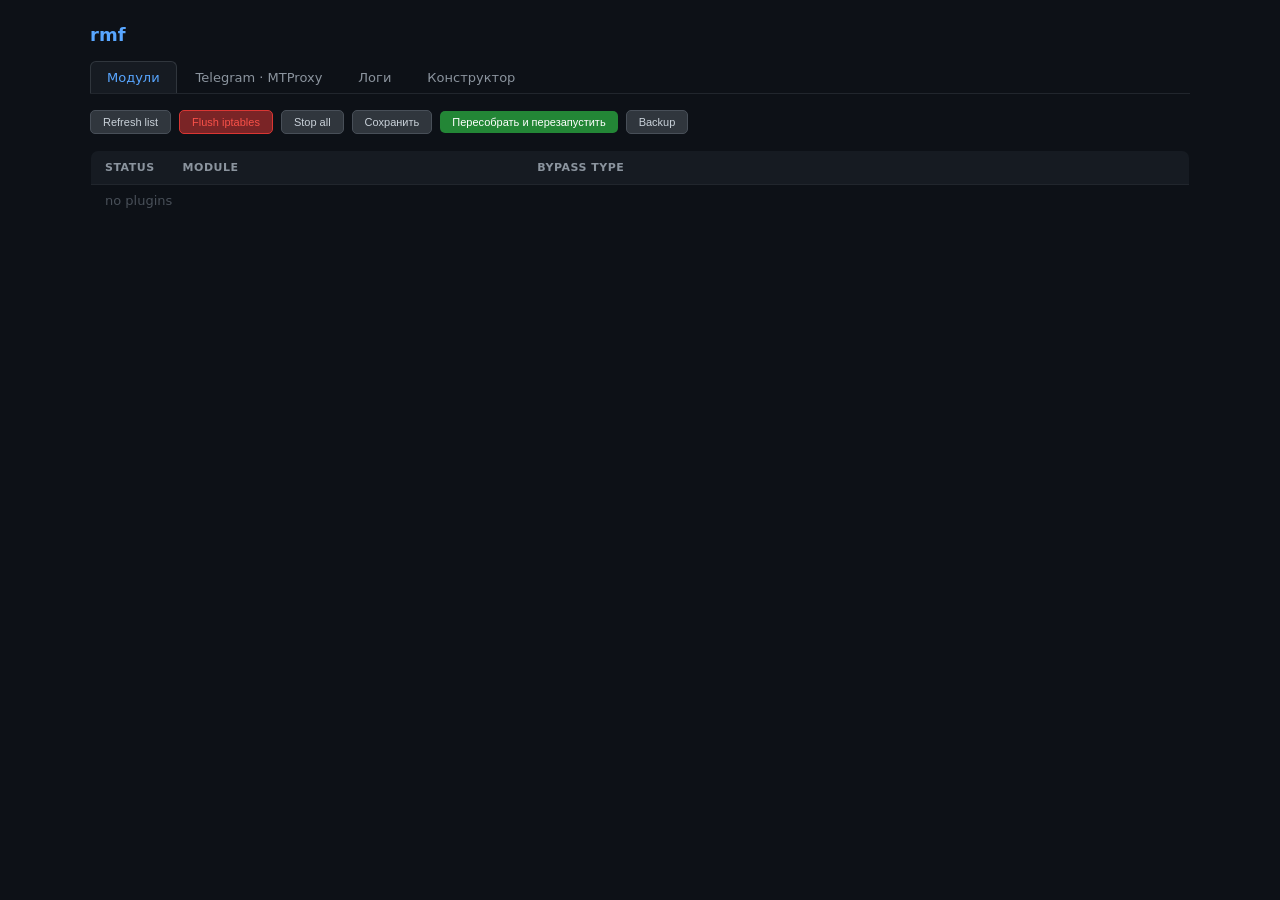
==== commit 385c4553: "Веб: вернуть закрывающую скобку у BYPASS — из-за неё падал весь JS У объекта BYPASS не было }; на ко" ====
--- a/webui/static/index.html
+++ b/webui/static/index.html
@@ -231,8 +231,9 @@
   google:'DNS bypass',
   twitch:'',spotify:'',
   steam:'',epicgames:'',roblox:'',cloudflaredns:'',
-  battlenet:'',activision:'',telegram:'',discord:'',github:'',vrchat:''
-
+  battlenet:'',activision:'',telegram:'',discord:'',github:'',vrchat:'',
+  electronicarts:'',soundcloud:'',speedtestbyookla:''
+};
 
 let allPlugins=[], statusData={proxy:false,plugins:[]};
 let activeTab='modules', logTimer=null, lastLogSig='';
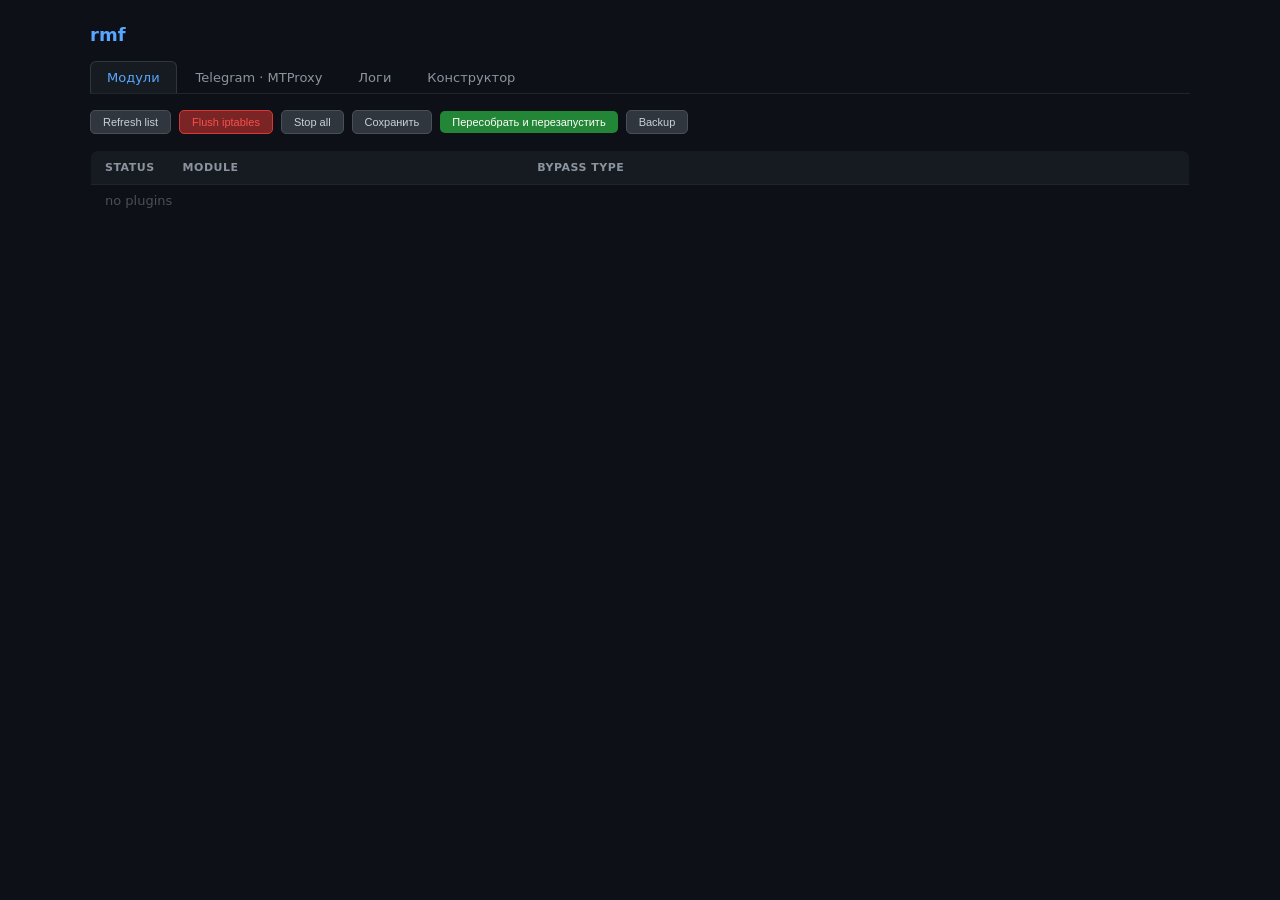
==== commit 6172893f: "Модули site: сверка сертификата при выборе адреса Модули HF, GitHub и Google выбирали адреса неверно" ====
--- a/webui/static/index.html
+++ b/webui/static/index.html
@@ -93,6 +93,22 @@
   </table>
 </div>
 
+<!-- Если скрипт не выполнился (например, браузер отдал закешированную
+     версию), таблица навсегда остаётся с «loading...» и выглядит как
+     пустая. Через пару секунд показываем это прямо, вместо тишины. -->
+<script>
+setTimeout(function(){
+  var b=document.getElementById('rows');
+  if(!b||b.children.length===0||/loading/i.test(b.textContent)){
+    b.innerHTML='<tr><td colspan="4" style="color:#d29922;line-height:1.7">'
+      +'Скрипт интерфейса не загрузился.<br>'
+      +'Обнови страницу с очисткой кэша: <b>Ctrl+Shift+R</b> (в Firefox — <b>Ctrl+F5</b>).<br>'
+      +'Если не помогло — открой консоль (F12) и пришли ошибку.'
+      +'</td></tr>';
+  }
+},2500);
+</script>
+
 <!-- ══════════ Telegram / MTProxy ══════════ -->
 <div class="tabpage" id="page-telegram">
   <div class="panel">
@@ -228,11 +244,21 @@
   discord:'SNI-split relay + DNS pinning',vrchat:'DNS pinning + iptables DNAT',
   telegram:'MTProxy (WebSocket + SNI-fake-TLS)',x:'SNI-split relay + DoH/DNS pinning',
   github:'DoH-резолв против подмены DNS',
-  google:'DNS bypass',
-  twitch:'',spotify:'',
-  steam:'',epicgames:'',roblox:'',cloudflaredns:'',
-  battlenet:'',activision:'',telegram:'',discord:'',github:'',vrchat:'',
-  electronicarts:'',soundcloud:'',speedtestbyookla:''
+  universal:'роутер DNS-прокси',google:'DNS bypass',
+  hf:'',vk:'',reddit:'',twitch:'',spotify:'',netflix:'',
+  steam:'','9gag':'',epicgames:'',roblox:'',cloudflaredns:'',
+  battlenet:'',activision:''
+};
+
+// Отображаемые имена модулей. Без этой карты renderTable падал с
+// ReferenceError, и список оставался пустым без всякой ошибки на экране.
+const NAMES = {
+  '9gag':'9GAG', activision:'Activision', battlenet:'Battlenet',
+  cloudflaredns:'Cloudflare DNS', discord:'Discord', epicgames:'Epic Games',
+  google:'Google', github:'GitHub', hf:'Hugging Face', netflix:'Netflix',
+  reddit:'Reddit', roblox:'Roblox', spotify:'Spotify', steam:'Steam',
+  telegram:'Telegram', twitch:'Twitch', universal:'Universal', vk:'VK',
+  vrchat:'VRChat'
 };
 
 let allPlugins=[], statusData={proxy:false,plugins:[]};
